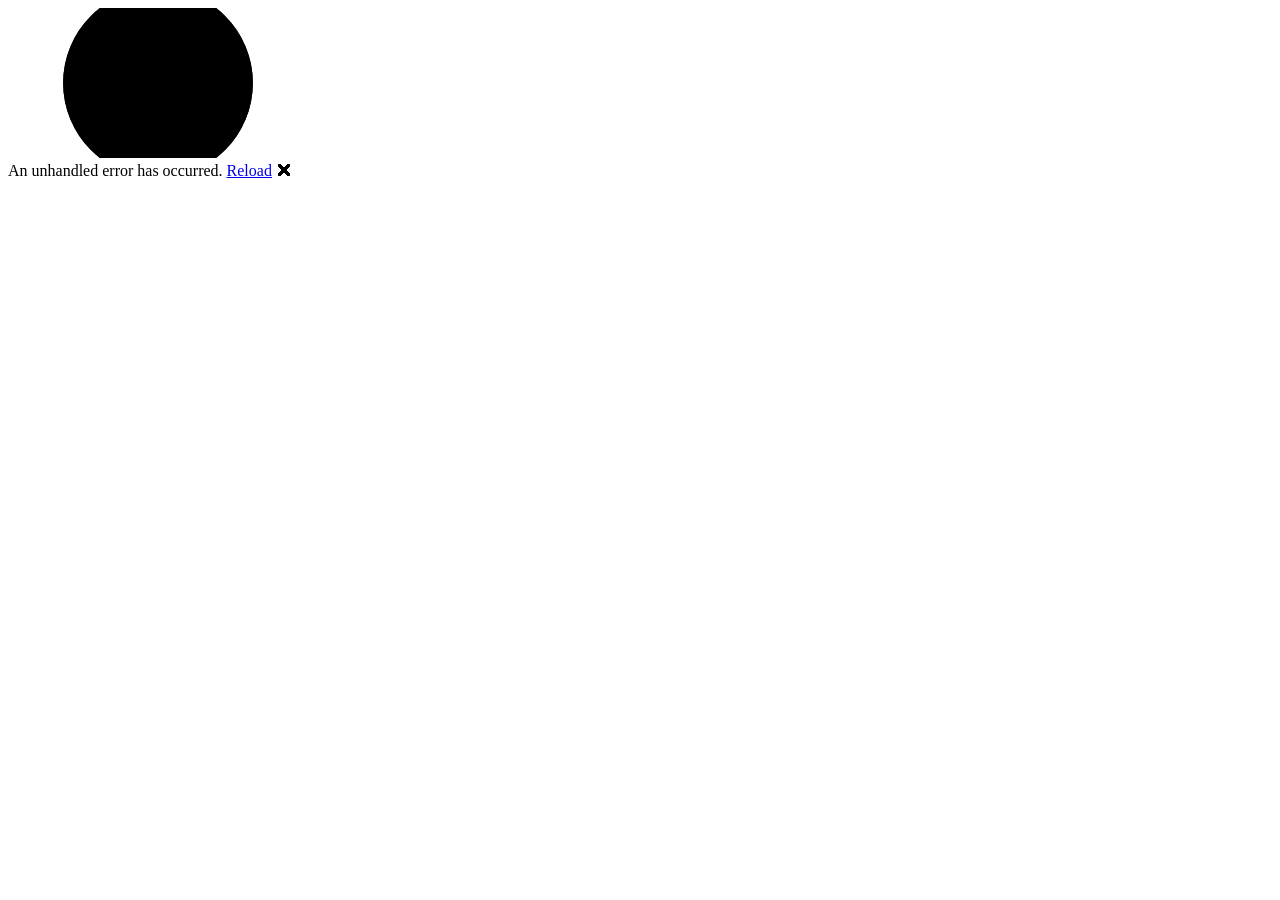
==== index.html @ 2a81a318 "Deploying to gh-pages from @ adityaseth8/recipe_cookbook@293fc66970c24483ca5e1583c2997546da133bce 🚀" ====
<!DOCTYPE html>
<html lang="en">

<head>
    <meta charset="utf-8" />
    <meta name="viewport" content="width=device-width, initial-scale=1.0" />
    <title>Cookbook.Web</title>
    <base href="/recipe_cookbook" />
    <link href="_framework/dotnet.suwz5xqrir.js" rel="preload" as="script" fetchpriority="high" crossorigin="anonymous" integrity="sha256-7MUAbANbmNiGGzPz4QWf32yXThjSVTf34EgzbhMCe8I=" />
    <link rel="stylesheet" href="lib/bootstrap/dist/css/bootstrap.min.css" />
    <link rel="stylesheet" href="css/app.css" />
    <link rel="icon" type="image/png" href="favicon.png" />
    <link href="Cookbook.Web.styles.css" rel="stylesheet" />
    <script type="importmap">{
  "imports": {
    "./_framework/blazor.webassembly.js": "./_framework/blazor.webassembly.w3qd1tpl0e.js",
    "./_framework/dotnet.native.js": "./_framework/dotnet.native.vzj2a6aakt.js",
    "./_framework/dotnet.runtime.js": "./_framework/dotnet.runtime.zbexyp8zrs.js",
    "./_framework/dotnet.js": "./_framework/dotnet.suwz5xqrir.js"
  },
  "scopes": {},
  "integrity": {
    "./_framework/blazor.webassembly.js": "sha256-lDXsDYFgm62F+YUvxES7IOTCXYpiHpU3uR45YdC6mq4=",
    "./_framework/blazor.webassembly.w3qd1tpl0e.js": "sha256-lDXsDYFgm62F+YUvxES7IOTCXYpiHpU3uR45YdC6mq4=",
    "./_framework/dotnet.js": "sha256-7MUAbANbmNiGGzPz4QWf32yXThjSVTf34EgzbhMCe8I=",
    "./_framework/dotnet.native.js": "sha256-RezASHv+dbqV50cFnld76YiLhk4B+BjMAKs/euUdNyE=",
    "./_framework/dotnet.native.vzj2a6aakt.js": "sha256-RezASHv+dbqV50cFnld76YiLhk4B+BjMAKs/euUdNyE=",
    "./_framework/dotnet.runtime.js": "sha256-MZMguyke9CroSQl+L/SHIGFkPTD+LtYGXkXjAvwWx40=",
    "./_framework/dotnet.runtime.zbexyp8zrs.js": "sha256-MZMguyke9CroSQl+L/SHIGFkPTD+LtYGXkXjAvwWx40=",
    "./_framework/dotnet.suwz5xqrir.js": "sha256-7MUAbANbmNiGGzPz4QWf32yXThjSVTf34EgzbhMCe8I="
  }
}</script>
</head>

<body>
    <div id="app">
        <svg class="loading-progress">
            <circle r="40%" cx="50%" cy="50%" />
            <circle r="40%" cx="50%" cy="50%" />
        </svg>
        <div class="loading-progress-text"></div>
    </div>

    <div id="blazor-error-ui">
        An unhandled error has occurred.
        <a href="." class="reload">Reload</a>
        <span class="dismiss">🗙</span>
    </div>
    <script src="_framework/blazor.webassembly.w3qd1tpl0e.js"></script>
</body>

</html>
---- Cookbook.Web.styles.css ----
/* /Layout/MainLayout.razor.rz.scp.css */
.page[b-9cfq4ybgj6] {
    position: relative;
    display: flex;
    flex-direction: column;
}

main[b-9cfq4ybgj6] {
    flex: 1;
}

.sidebar[b-9cfq4ybgj6] {
    background-image: linear-gradient(180deg, rgb(5, 39, 103) 0%, #3a0647 70%);
}

.top-row[b-9cfq4ybgj6] {
    background-color: #f7f7f7;
    border-bottom: 1px solid #d6d5d5;
    justify-content: flex-end;
    height: 3.5rem;
    display: flex;
    align-items: center;
}

    .top-row[b-9cfq4ybgj6]  a, .top-row[b-9cfq4ybgj6]  .btn-link {
        white-space: nowrap;
        margin-left: 1.5rem;
        text-decoration: none;
    }

    .top-row[b-9cfq4ybgj6]  a:hover, .top-row[b-9cfq4ybgj6]  .btn-link:hover {
        text-decoration: underline;
    }

    .top-row[b-9cfq4ybgj6]  a:first-child {
        overflow: hidden;
        text-overflow: ellipsis;
    }

@media (max-width: 640.98px) {
    .top-row[b-9cfq4ybgj6] {
        justify-content: space-between;
    }

    .top-row[b-9cfq4ybgj6]  a, .top-row[b-9cfq4ybgj6]  .btn-link {
        margin-left: 0;
    }
}

@media (min-width: 641px) {
    .page[b-9cfq4ybgj6] {
        flex-direction: row;
    }

    .sidebar[b-9cfq4ybgj6] {
        width: 250px;
        height: 100vh;
        position: sticky;
        top: 0;
    }

    .top-row[b-9cfq4ybgj6] {
        position: sticky;
        top: 0;
        z-index: 1;
    }

    .top-row.auth[b-9cfq4ybgj6]  a:first-child {
        flex: 1;
        text-align: right;
        width: 0;
    }

    .top-row[b-9cfq4ybgj6], article[b-9cfq4ybgj6] {
        padding-left: 2rem !important;
        padding-right: 1.5rem !important;
    }
}
/* /Layout/NavMenu.razor.rz.scp.css */
.navbar-toggler[b-9sa4mwczz2] {
    background-color: rgba(255, 255, 255, 0.1);
}

.top-row[b-9sa4mwczz2] {
    min-height: 3.5rem;
    background-color: rgba(0,0,0,0.4);
}

.navbar-brand[b-9sa4mwczz2] {
    font-size: 1.1rem;
}

.bi[b-9sa4mwczz2] {
    display: inline-block;
    position: relative;
    width: 1.25rem;
    height: 1.25rem;
    margin-right: 0.75rem;
    top: -1px;
    background-size: cover;
}

.bi-house-door-fill-nav-menu[b-9sa4mwczz2] {
    background-image: url("data:image/svg+xml,%3Csvg xmlns='http://www.w3.org/2000/svg' width='16' height='16' fill='white' class='bi bi-house-door-fill' viewBox='0 0 16 16'%3E%3Cpath d='M6.5 14.5v-3.505c0-.245.25-.495.5-.495h2c.25 0 .5.25.5.5v3.5a.5.5 0 0 0 .5.5h4a.5.5 0 0 0 .5-.5v-7a.5.5 0 0 0-.146-.354L13 5.793V2.5a.5.5 0 0 0-.5-.5h-1a.5.5 0 0 0-.5.5v1.293L8.354 1.146a.5.5 0 0 0-.708 0l-6 6A.5.5 0 0 0 1.5 7.5v7a.5.5 0 0 0 .5.5h4a.5.5 0 0 0 .5-.5Z'/%3E%3C/svg%3E");
}

.bi-plus-square-fill-nav-menu[b-9sa4mwczz2] {
    background-image: url("data:image/svg+xml,%3Csvg xmlns='http://www.w3.org/2000/svg' width='16' height='16' fill='white' class='bi bi-plus-square-fill' viewBox='0 0 16 16'%3E%3Cpath d='M2 0a2 2 0 0 0-2 2v12a2 2 0 0 0 2 2h12a2 2 0 0 0 2-2V2a2 2 0 0 0-2-2H2zm6.5 4.5v3h3a.5.5 0 0 1 0 1h-3v3a.5.5 0 0 1-1 0v-3h-3a.5.5 0 0 1 0-1h3v-3a.5.5 0 0 1 1 0z'/%3E%3C/svg%3E");
}

.bi-list-nested-nav-menu[b-9sa4mwczz2] {
    background-image: url("data:image/svg+xml,%3Csvg xmlns='http://www.w3.org/2000/svg' width='16' height='16' fill='white' class='bi bi-list-nested' viewBox='0 0 16 16'%3E%3Cpath fill-rule='evenodd' d='M4.5 11.5A.5.5 0 0 1 5 11h10a.5.5 0 0 1 0 1H5a.5.5 0 0 1-.5-.5zm-2-4A.5.5 0 0 1 3 7h10a.5.5 0 0 1 0 1H3a.5.5 0 0 1-.5-.5zm-2-4A.5.5 0 0 1 1 3h10a.5.5 0 0 1 0 1H1a.5.5 0 0 1-.5-.5z'/%3E%3C/svg%3E");
}

.nav-item[b-9sa4mwczz2] {
    font-size: 0.9rem;
    padding-bottom: 0.5rem;
}

    .nav-item:first-of-type[b-9sa4mwczz2] {
        padding-top: 1rem;
    }

    .nav-item:last-of-type[b-9sa4mwczz2] {
        padding-bottom: 1rem;
    }

    .nav-item[b-9sa4mwczz2]  a {
        color: #d7d7d7;
        border-radius: 4px;
        height: 3rem;
        display: flex;
        align-items: center;
        line-height: 3rem;
    }

.nav-item[b-9sa4mwczz2]  a.active {
    background-color: rgba(255,255,255,0.37);
    color: white;
}

.nav-item[b-9sa4mwczz2]  a:hover {
    background-color: rgba(255,255,255,0.1);
    color: white;
}

@media (min-width: 641px) {
    .navbar-toggler[b-9sa4mwczz2] {
        display: none;
    }

    .collapse[b-9sa4mwczz2] {
        /* Never collapse the sidebar for wide screens */
        display: block;
    }

    .nav-scrollable[b-9sa4mwczz2] {
        /* Allow sidebar to scroll for tall menus */
        height: calc(100vh - 3.5rem);
        overflow-y: auto;
    }
}
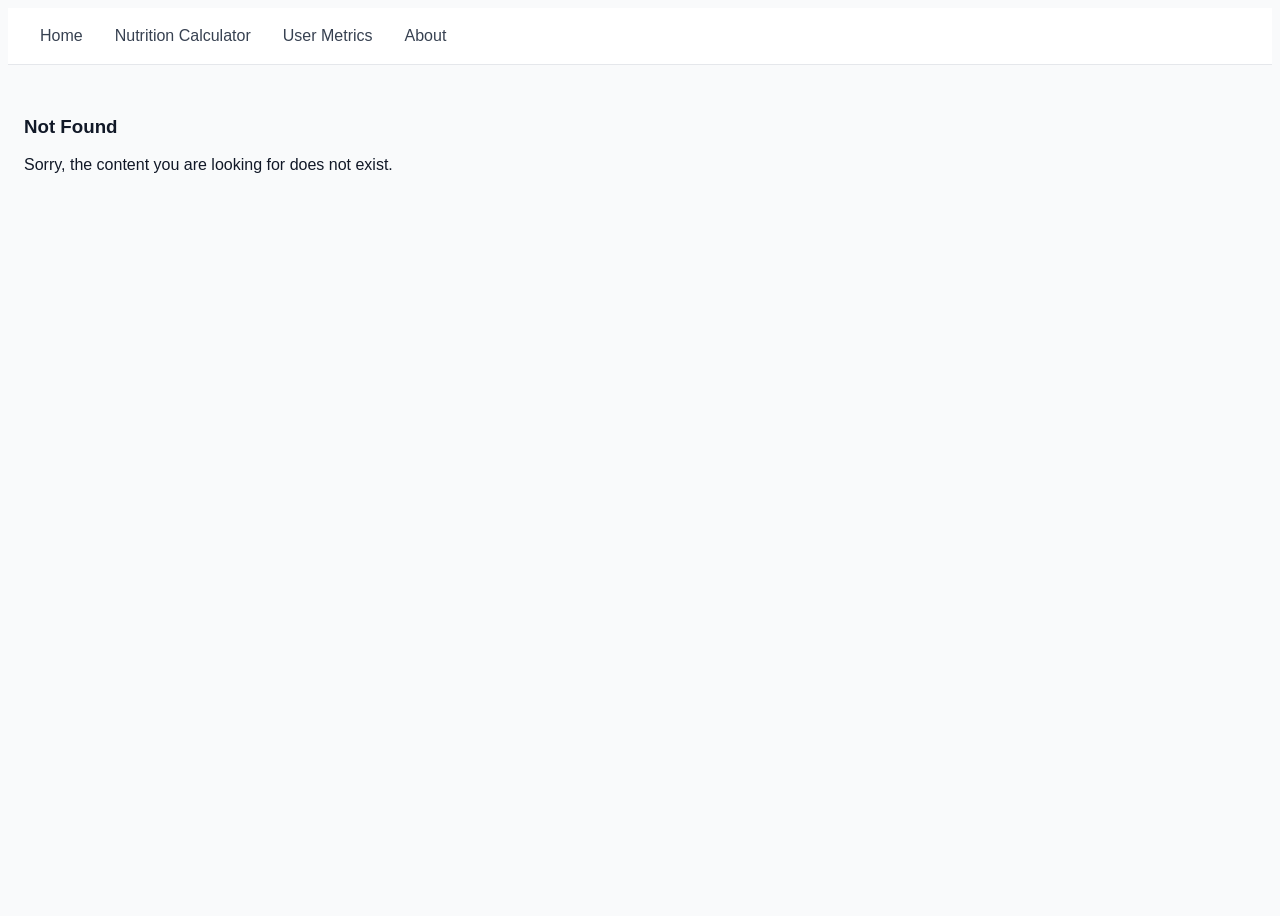
==== commit c7257a7c: "Deploying to gh-pages from @ adityaseth8/recipe_cookbook@3c360eb4abbd72701311e875e7233371fbb9d21f 🚀" ====
--- a/index.html
+++ b/index.html
@@ -5,8 +5,21 @@
     <meta charset="utf-8" />
     <meta name="viewport" content="width=device-width, initial-scale=1.0" />
     <title>Cookbook.Web</title>
-    <base href="/recipe_cookbook" />
-    <link href="_framework/dotnet.suwz5xqrir.js" rel="preload" as="script" fetchpriority="high" crossorigin="anonymous" integrity="sha256-7MUAbANbmNiGGzPz4QWf32yXThjSVTf34EgzbhMCe8I=" />
+    <script>
+        const isLocalhost = ["localhost", "127.0.0.1", "[::1]"].includes(window.location.hostname);
+        let baseHref = "/";
+        
+        if (!isLocalhost) {
+            // For GitHub Pages deployments, check if we're in a subdirectory
+            const pathname = window.location.pathname;
+            if (pathname.includes("/recipe_cookbook/") || pathname === "/recipe_cookbook") {
+                baseHref = "/recipe_cookbook/";
+            }
+        }
+        
+        document.write('<base href="' + baseHref + '" />');
+    </script>
+    <link href="_framework/dotnet.h2270wano5.js" rel="preload" as="script" fetchpriority="high" crossorigin="anonymous" integrity="sha256-OebTKRXzHzcHC3EPbQm6EH6hpE2TJ2UhuUyz8ODjbzY=" />
     <link rel="stylesheet" href="lib/bootstrap/dist/css/bootstrap.min.css" />
     <link rel="stylesheet" href="css/app.css" />
     <link rel="icon" type="image/png" href="favicon.png" />
@@ -14,20 +27,20 @@
     <script type="importmap">{
   "imports": {
     "./_framework/blazor.webassembly.js": "./_framework/blazor.webassembly.w3qd1tpl0e.js",
+    "./_framework/dotnet.js": "./_framework/dotnet.h2270wano5.js",
     "./_framework/dotnet.native.js": "./_framework/dotnet.native.vzj2a6aakt.js",
-    "./_framework/dotnet.runtime.js": "./_framework/dotnet.runtime.zbexyp8zrs.js",
-    "./_framework/dotnet.js": "./_framework/dotnet.suwz5xqrir.js"
+    "./_framework/dotnet.runtime.js": "./_framework/dotnet.runtime.zbexyp8zrs.js"
   },
   "scopes": {},
   "integrity": {
     "./_framework/blazor.webassembly.js": "sha256-lDXsDYFgm62F+YUvxES7IOTCXYpiHpU3uR45YdC6mq4=",
     "./_framework/blazor.webassembly.w3qd1tpl0e.js": "sha256-lDXsDYFgm62F+YUvxES7IOTCXYpiHpU3uR45YdC6mq4=",
-    "./_framework/dotnet.js": "sha256-7MUAbANbmNiGGzPz4QWf32yXThjSVTf34EgzbhMCe8I=",
+    "./_framework/dotnet.h2270wano5.js": "sha256-OebTKRXzHzcHC3EPbQm6EH6hpE2TJ2UhuUyz8ODjbzY=",
+    "./_framework/dotnet.js": "sha256-OebTKRXzHzcHC3EPbQm6EH6hpE2TJ2UhuUyz8ODjbzY=",
     "./_framework/dotnet.native.js": "sha256-RezASHv+dbqV50cFnld76YiLhk4B+BjMAKs/euUdNyE=",
     "./_framework/dotnet.native.vzj2a6aakt.js": "sha256-RezASHv+dbqV50cFnld76YiLhk4B+BjMAKs/euUdNyE=",
     "./_framework/dotnet.runtime.js": "sha256-MZMguyke9CroSQl+L/SHIGFkPTD+LtYGXkXjAvwWx40=",
-    "./_framework/dotnet.runtime.zbexyp8zrs.js": "sha256-MZMguyke9CroSQl+L/SHIGFkPTD+LtYGXkXjAvwWx40=",
-    "./_framework/dotnet.suwz5xqrir.js": "sha256-7MUAbANbmNiGGzPz4QWf32yXThjSVTf34EgzbhMCe8I="
+    "./_framework/dotnet.runtime.zbexyp8zrs.js": "sha256-MZMguyke9CroSQl+L/SHIGFkPTD+LtYGXkXjAvwWx40="
   }
 }</script>
 </head>
--- a/css/app.css
+++ b/css/app.css
@@ -0,0 +1,323 @@
+.recipe-page {
+    max-width: 1200px;
+    margin: 0 auto;
+    padding: 2rem 1.25rem 3rem;
+}
+
+.page-header {
+    display: flex;
+    justify-content: space-between;
+    align-items: center;
+    margin-bottom: 2rem;
+    gap: 1rem;
+}
+
+.eyebrow {
+    margin: 0 0 0.25rem;
+    font-size: 0.75rem;
+    font-weight: 700;
+    letter-spacing: 0.12em;
+    text-transform: uppercase;
+    color: #6b7280;
+}
+
+.page-header h1 {
+    margin: 0;
+    font-size: clamp(2rem, 4vw, 3rem);
+    color: #111827;
+}
+
+.primary-button {
+    border: none;
+    border-radius: 999px;
+    background: #111827;
+    color: white;
+    padding: 0.75rem 1.2rem;
+    font-weight: 600;
+    cursor: pointer;
+}
+
+.recipe-grid {
+    display: grid;
+    grid-template-columns: repeat(auto-fit, minmax(260px, 1fr));
+    gap: 1.5rem;
+}
+
+.recipe-card {
+    background: #fff;
+    border: 1px solid #e5e7eb;
+    border-radius: 20px;
+    overflow: hidden;
+    box-shadow: 0 12px 30px rgba(17, 24, 39, 0.08);
+}
+
+.recipe-visual {
+    display: flex;
+    align-items: center;
+    justify-content: center;
+    min-height: 150px;
+    width: 100%;
+    border: none;
+    cursor: pointer;
+    padding: 0;
+    overflow: hidden;
+    background: #f3f4f6;
+    transition: transform 0.15s ease;
+}
+
+.recipe-visual img {
+    display: block;
+    width: 100%;
+    height: 180px;
+    object-fit: cover;
+}
+
+.recipe-visual:hover {
+    transform: scale(1.02);
+}
+
+.recipe-body {
+    padding: 1.25rem;
+}
+
+.recipe-meta {
+    display: flex;
+    flex-wrap: wrap;
+    gap: 0.5rem;
+    margin-bottom: 0.8rem;
+    font-size: 0.75rem;
+    color: #4b5563;
+}
+
+.recipe-meta span {
+    background: #f3f4f6;
+    border-radius: 999px;
+    padding: 0.35rem 0.65rem;
+}
+
+.recipe-card h2 {
+    margin: 0 0 0.5rem;
+    font-size: 1.5rem;
+    color: #111827;
+}
+
+.recipe-card p {
+    margin: 0 0 1rem;
+    color: #4b5563;
+    line-height: 1.5;
+}
+
+.recipe-tags {
+    display: flex;
+    flex-wrap: wrap;
+    gap: 0.5rem;
+}
+
+.tag {
+    display: inline-block;
+    background: #eef2ff;
+    color: #3730a3;
+    border-radius: 999px;
+    padding: 0.35rem 0.7rem;
+    font-size: 0.72rem;
+    font-weight: 600;
+}
+
+.recipe-modal-backdrop {
+    position: fixed;
+    inset: 0;
+    background: rgba(17, 24, 39, 0.55);
+    display: flex;
+    align-items: center;
+    justify-content: center;
+    padding: 1.5rem;
+    z-index: 1000;
+}
+
+.recipe-modal {
+    width: min(900px, 100%);
+    max-height: 90vh;
+    overflow: auto;
+    background: white;
+    border-radius: 24px;
+    box-shadow: 0 24px 70px rgba(17, 24, 39, 0.2);
+    position: relative;
+}
+
+.recipe-modal-hero {
+    display: flex;
+    justify-content: center;
+    align-items: center;
+    min-height: 220px;
+    background: #f3f4f6;
+    overflow: hidden;
+}
+
+.recipe-modal-hero img {
+    display: block;
+    width: 100%;
+    height: 280px;
+    object-fit: cover;
+}
+
+.recipe-modal-body {
+    padding: 1.5rem;
+}
+
+.recipe-modal-description {
+    font-size: 1.05rem;
+    color: #4b5563;
+}
+
+.recipe-detail-grid {
+    display: grid;
+    grid-template-columns: repeat(auto-fit, minmax(240px, 1fr));
+    gap: 1.5rem;
+    margin-top: 1.5rem;
+}
+
+.recipe-detail-grid h3 {
+    margin: 0 0 0.75rem;
+    font-size: 1.1rem;
+    color: #111827;
+}
+
+.recipe-detail-grid ul,
+.recipe-detail-grid ol {
+    margin: 0;
+    padding-left: 1.2rem;
+    color: #374151;
+    line-height: 1.8;
+}
+
+.close-button {
+    position: absolute;
+    top: 1rem;
+    right: 1rem;
+    border: none;
+    background: rgba(255, 255, 255, 0.9);
+    width: 2.5rem;
+    height: 2.5rem;
+    border-radius: 999px;
+    cursor: pointer;
+    font-size: 1.2rem;
+    z-index: 2;
+}
+
+html, body {
+    font-family: 'Helvetica Neue', Helvetica, Arial, sans-serif;
+    background: #f9fafb;
+    color: #111827;
+}
+
+h1:focus {
+    outline: none;
+}
+
+a, .btn-link {
+    color: #0071c1;
+}
+
+.btn-primary {
+    color: #fff;
+    background-color: #1b6ec2;
+    border-color: #1861ac;
+}
+
+.btn:focus, .btn:active:focus, .btn-link.nav-link:focus, .form-control:focus, .form-check-input:focus {
+  box-shadow: 0 0 0 0.1rem white, 0 0 0 0.25rem #258cfb;
+}
+
+.content {
+    padding-top: 1.1rem;
+}
+
+.valid.modified:not([type=checkbox]) {
+    outline: 1px solid #26b050;
+}
+
+.invalid {
+    outline: 1px solid red;
+}
+
+.validation-message {
+    color: red;
+}
+
+#blazor-error-ui {
+    color-scheme: light only;
+    background: lightyellow;
+    bottom: 0;
+    box-shadow: 0 -1px 2px rgba(0, 0, 0, 0.2);
+    box-sizing: border-box;
+    display: none;
+    left: 0;
+    padding: 0.6rem 1.25rem 0.7rem 1.25rem;
+    position: fixed;
+    width: 100%;
+    z-index: 1000;
+}
+
+    #blazor-error-ui .dismiss {
+        cursor: pointer;
+        position: absolute;
+        right: 0.75rem;
+        top: 0.5rem;
+    }
+
+.blazor-error-boundary {
+    background: url([data-uri]) no-repeat 1rem/1.8rem, #b32121;
+    padding: 1rem 1rem 1rem 3.7rem;
+    color: white;
+}
+
+    .blazor-error-boundary::after {
+        content: "An error has occurred."
+    }
+
+.loading-progress {
+    position: absolute;
+    display: block;
+    width: 8rem;
+    height: 8rem;
+    inset: 20vh 0 auto 0;
+    margin: 0 auto 0 auto;
+}
+
+    .loading-progress circle {
+        fill: none;
+        stroke: #e0e0e0;
+        stroke-width: 0.6rem;
+        transform-origin: 50% 50%;
+        transform: rotate(-90deg);
+    }
+
+        .loading-progress circle:last-child {
+            stroke: #1b6ec2;
+            stroke-dasharray: calc(3.141 * var(--blazor-load-percentage, 0%) * 0.8), 500%;
+            transition: stroke-dasharray 0.05s ease-in-out;
+        }
+
+.loading-progress-text {
+    position: absolute;
+    text-align: center;
+    font-weight: bold;
+    inset: calc(20vh + 3.25rem) 0 auto 0.2rem;
+}
+
+    .loading-progress-text:after {
+        content: var(--blazor-load-percentage-text, "Loading");
+    }
+
+code {
+    color: #c02d76;
+}
+
+.form-floating > .form-control-plaintext::placeholder, .form-floating > .form-control::placeholder {
+    color: var(--bs-secondary-color);
+    text-align: end;
+}
+
+.form-floating > .form-control-plaintext:focus::placeholder, .form-floating > .form-control:focus::placeholder {
+    text-align: start;
+}
--- a/Cookbook.Web.styles.css
+++ b/Cookbook.Web.styles.css
@@ -3,77 +3,51 @@
     position: relative;
     display: flex;
     flex-direction: column;
+    min-height: 100vh;
 }
 
 main[b-9cfq4ybgj6] {
     flex: 1;
 }
 
-.sidebar[b-9cfq4ybgj6] {
-    background-image: linear-gradient(180deg, rgb(5, 39, 103) 0%, #3a0647 70%);
-}
-
 .top-row[b-9cfq4ybgj6] {
-    background-color: #f7f7f7;
-    border-bottom: 1px solid #d6d5d5;
-    justify-content: flex-end;
+    background-color: white;
+    border-bottom: 1px solid #e5e7eb;
     height: 3.5rem;
     display: flex;
     align-items: center;
+    justify-content: space-between;
+    padding: 0 2rem !important;
 }
 
-    .top-row[b-9cfq4ybgj6]  a, .top-row[b-9cfq4ybgj6]  .btn-link {
-        white-space: nowrap;
-        margin-left: 1.5rem;
-        text-decoration: none;
-    }
+.nav-links[b-9cfq4ybgj6] {
+    display: flex;
+    gap: 2rem;
+    align-items: center;
+}
 
-    .top-row[b-9cfq4ybgj6]  a:hover, .top-row[b-9cfq4ybgj6]  .btn-link:hover {
-        text-decoration: underline;
-    }
+.nav-links a[b-9cfq4ybgj6] {
+    text-decoration: none;
+    color: #374151;
+    font-weight: 500;
+    transition: color 0.2s;
+}
 
-    .top-row[b-9cfq4ybgj6]  a:first-child {
-        overflow: hidden;
-        text-overflow: ellipsis;
-    }
+.nav-links a:hover[b-9cfq4ybgj6] {
+    color: #111827;
+}
+
+.content[b-9cfq4ybgj6] {
+    padding: 2rem 1rem !important;
+}
 
 @media (max-width: 640.98px) {
     .top-row[b-9cfq4ybgj6] {
-        justify-content: space-between;
+        padding: 0 1rem !important;
     }
 
-    .top-row[b-9cfq4ybgj6]  a, .top-row[b-9cfq4ybgj6]  .btn-link {
-        margin-left: 0;
-    }
-}
-
-@media (min-width: 641px) {
-    .page[b-9cfq4ybgj6] {
-        flex-direction: row;
-    }
-
-    .sidebar[b-9cfq4ybgj6] {
-        width: 250px;
-        height: 100vh;
-        position: sticky;
-        top: 0;
-    }
-
-    .top-row[b-9cfq4ybgj6] {
-        position: sticky;
-        top: 0;
-        z-index: 1;
-    }
-
-    .top-row.auth[b-9cfq4ybgj6]  a:first-child {
-        flex: 1;
-        text-align: right;
-        width: 0;
-    }
-
-    .top-row[b-9cfq4ybgj6], article[b-9cfq4ybgj6] {
-        padding-left: 2rem !important;
-        padding-right: 1.5rem !important;
+    .content[b-9cfq4ybgj6] {
+        padding: 1rem !important;
     }
 }
 /* /Layout/NavMenu.razor.rz.scp.css */
